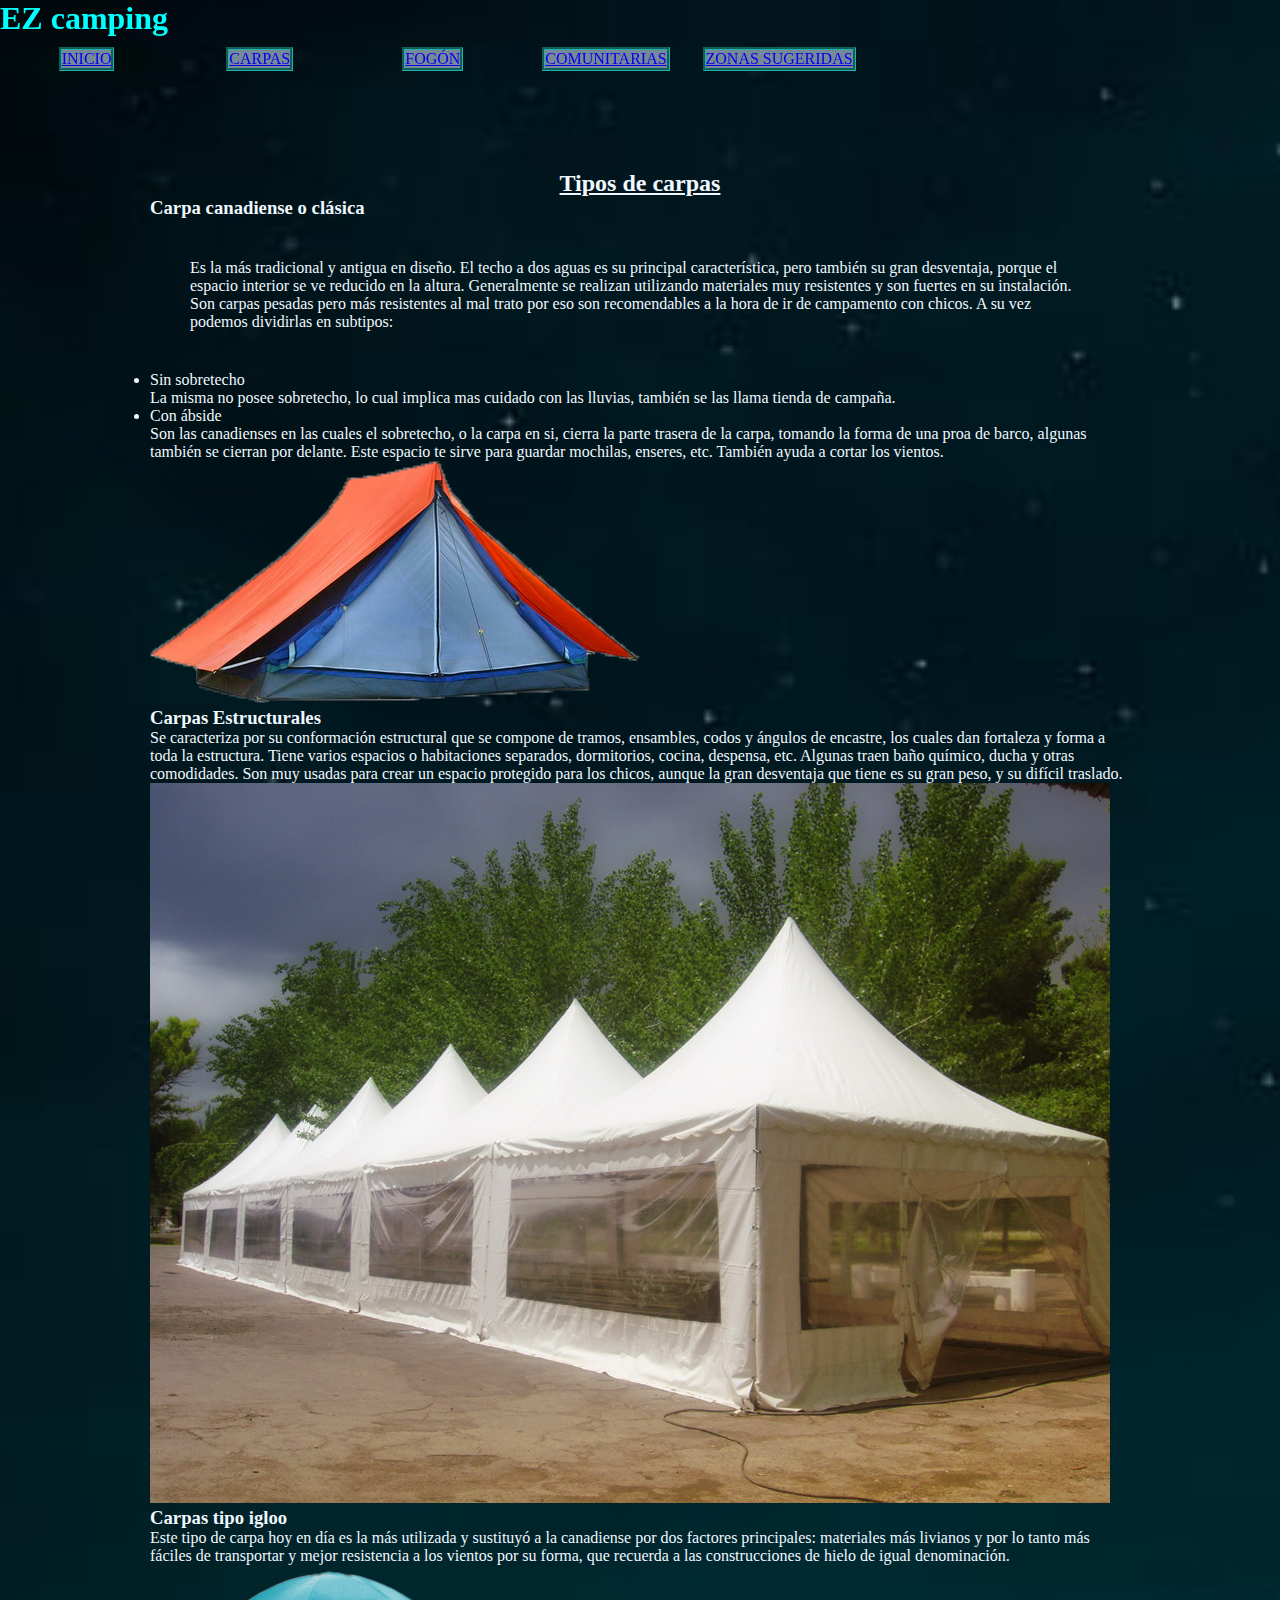
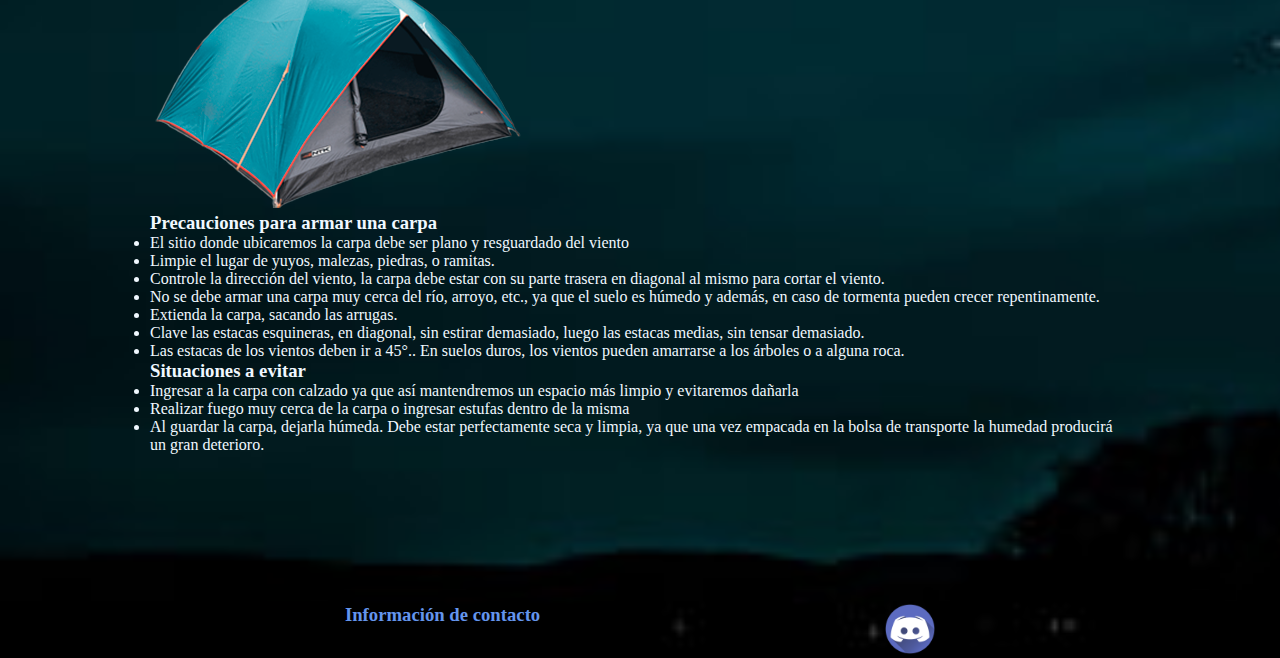
==== pages/carpas.html @ 188e1466 "primer commit" ====
<!DOCTYPE html>
<html lang="en">
<head>
    <meta charset="UTF-8">
    <meta http-equiv="X-UA-Compatible" content="IE=edge">
    <meta name="viewport" content="width=device-width, initial-scale=1.0">
    <link rel="stylesheet" href="../style.css">

    <link rel="preconnect" href="https://fonts.googleapis.com">
    <link rel="preconnect" href="https://fonts.googleapis.com">
    <link rel="preconnect" href="https://fonts.gstatic.com" crossorigin>
    <link href="https://fonts.googleapis.com/css2?family=Hind+Guntur:wght@400;600;700&display=swap" rel="stylesheet">

<link rel="shortcut icon" href="../imgs/icoweb.png" type="image/x-icon">
    <title>EZ Camping</title>
</head>
<body>
    <header>
        <h1 class="titulo">EZ camping</h1>
        <nav class="barranav padre-grid">
            <a class="barranav1 b1" href="../index.html">INICIO</a>
            <a class="barranav1 b2" href="carpas.html">CARPAS</a>
            <a class="barranav1 b3" href="fogon.html">FOGÓN</a>
            <a class="barranav1 b4" href="comunitarias.html">COMUNITARIAS</a>
            <a class="barranav1 b5" href="zonas.html">ZONAS SUGERIDAS</a>
       </nav>
    </header>

    <main class="principal2">
        <h2 class="subtitulo">Tipos de carpas</h2> 
        <h3>Carpa canadiense o clásica</h3>   
        <p class="info">Es la más tradicional y antigua en diseño. El techo a dos aguas es su principal característica, pero también su gran desventaja, porque el espacio interior se ve reducido en la altura. Generalmente se realizan utilizando materiales muy resistentes y son fuertes en su instalación.
        Son carpas pesadas pero más resistentes al mal trato por eso son recomendables a la hora de ir de campamento con chicos. A su vez podemos dividirlas en subtipos:</p>
            <ul>
                <li>Sin sobretecho</li>
                <p>La misma no posee sobretecho, lo cual implica mas cuidado con las lluvias, también se las llama tienda de campaña.</p>
                <li>Con ábside</li>
                <p>Son las canadienses en las cuales el sobretecho, o la carpa en si, cierra la parte trasera de la carpa, tomando la forma de una proa de barco, algunas también se cierran por delante. Este espacio te sirve para guardar mochilas, enseres, etc. También ayuda a cortar los vientos.</p>
            </ul>
            <img class="imgc" src="../imgs/carpa-canadiense.png" alt="ilustración de carpa canadiense">
            
        <h3>Carpas Estructurales</h3>
        <p>Se caracteriza por su conformación estructural que se compone de tramos, ensambles, codos y ángulos de encastre, los cuales dan fortaleza y forma a toda la estructura. Tiene varios espacios o habitaciones separados, dormitorios, cocina, despensa, etc. Algunas traen baño químico, ducha y otras comodidades. Son muy usadas para crear un espacio protegido para los chicos, aunque la gran desventaja que tiene es su gran peso, y su difícil traslado.</p>
        <img class="imgc" src="../imgs/carpaestructural.jpg" alt="ilustración de carpa estructural amplia con un fondo arbolado" class="ilustraciones">
        <h3>Carpas tipo igloo</h3>
        <p>Este tipo de carpa hoy en día es la más utilizada y sustituyó a la canadiense por dos factores principales: materiales más livianos y por lo tanto más fáciles de transportar y mejor resistencia a los vientos por su forma, que recuerda a las construcciones de hielo de igual denominación.</p>
        <img class="imgc" src="../imgs/carpaigloo.png" alt="ilustración carpa igloo">
        <h3>Precauciones para armar una carpa</h3>
        <ul>
            <li>El sitio donde ubicaremos la carpa debe ser plano y resguardado del viento</li>
            <li>Limpie el lugar de yuyos, malezas, piedras, o ramitas.</li>
            <li>Controle la dirección del viento, la carpa debe estar con su parte trasera en diagonal al mismo para cortar el viento.</li>
            <li>No se debe armar una carpa muy cerca del río, arroyo, etc., ya que el suelo es húmedo y además, en caso de tormenta pueden crecer repentinamente.</li>
            <li>Extienda la carpa, sacando las arrugas.</li>
            <li>Clave las estacas esquineras, en diagonal, sin estirar demasiado, luego las estacas medias, sin tensar demasiado.</li>
            <li>Las estacas de los vientos deben ir a 45°.. En suelos duros, los vientos pueden amarrarse a los árboles o a alguna roca.</li>
        </ul>
        <h3>Situaciones a evitar</h3>
        <ul>
            <li>Ingresar a la carpa con calzado ya que así mantendremos un espacio más limpio y evitaremos dañarla</li>
            <li>Realizar fuego muy cerca de la carpa o ingresar estufas dentro de la misma</li>
            <li>Al guardar la carpa, dejarla húmeda. Debe estar perfectamente seca y limpia, ya que una vez empacada en la bolsa de transporte la humedad producirá un gran deterioro.</li>
            
        </ul>


        
     </main>

     <footer>
        <h3 class="contacto">Información de contacto</h3>
        <a href="http://www.discord.com" target="_blank"><img src="../imgs/ds.png" alt="icono redireccionable a servidor de discord personal" class="dsico"></a>
        <!-- modidficar dirección a red/contacto. Por ahora link absoluto -->
    </footer>

    
</body>
</html>
---- style.css ----
*{padding: 0;
margin: 0;
}
body{
    background-image: url(./imgs/wpnight.jpg);
    background-repeat: no-repeat;
    background-size: cover;
}
.titulo{
    color: aqua;
}
.subtitulo{
    text-align: center;
    color: aliceblue;
    text-decoration: underline;
    padding-top: 20px;
}

header{position: fixed;
}
barranav{
    display: flex;
    flex-direction: row;
    flex-wrap: wrap;
}
.barranav1{
    border-style: groove;
    border-color: lightseagreen;
    background-color: lightslategray;
    margin: 10px;
}

.principalc{
    color: aliceblue;
    padding: 150px;
} 

.dsico{
width: 50px;
height: 50px;
}

.info{
    padding: 40px;
   }

.principal2{
    text-align: left;
    color: aliceblue;
    padding: 150px;
}
.contacto{
    color: cornflowerblue;
}
.seccion{
    padding: 150px;
    color: bisque;
    }
.tabla{
    margin-top: 40px;
    border-spacing: 4px;
    border: 4px;
    border-style:ridge;
}
footer{
    display: flex;
    flex-direction: row;
    justify-content: space-evenly;   
}
.padre-grid{
    display: grid;
    grid-template-columns: repeat(5, 1fr);
    grid-template-rows: auto;
    grid-template-areas: "b1 b2 b3 b4 b5";
    justify-items: center;
}
.b1{
    grid-area: b1;
}
.b2{
    grid-area: b2;
}
.b3{
    grid-area: b3;
}
.b4{
    grid-area: b4;
}
.b5{
    grid-area: b5;
}
@media (max-width: 576px){
    .titulo{
        text-align: center;
    }
    .padre-grid{
    grid-template-columns: repeat(5, 1fr);
    grid-template-rows: auto;
    grid-template-areas:"b1" "b2" "b3" "b4" "b5";
    justify-items: left;
    }
    .seccion{
        display: flex;
        flex-wrap: wrap;
    }
    .imgc{
        width: 100%;
    }
    }
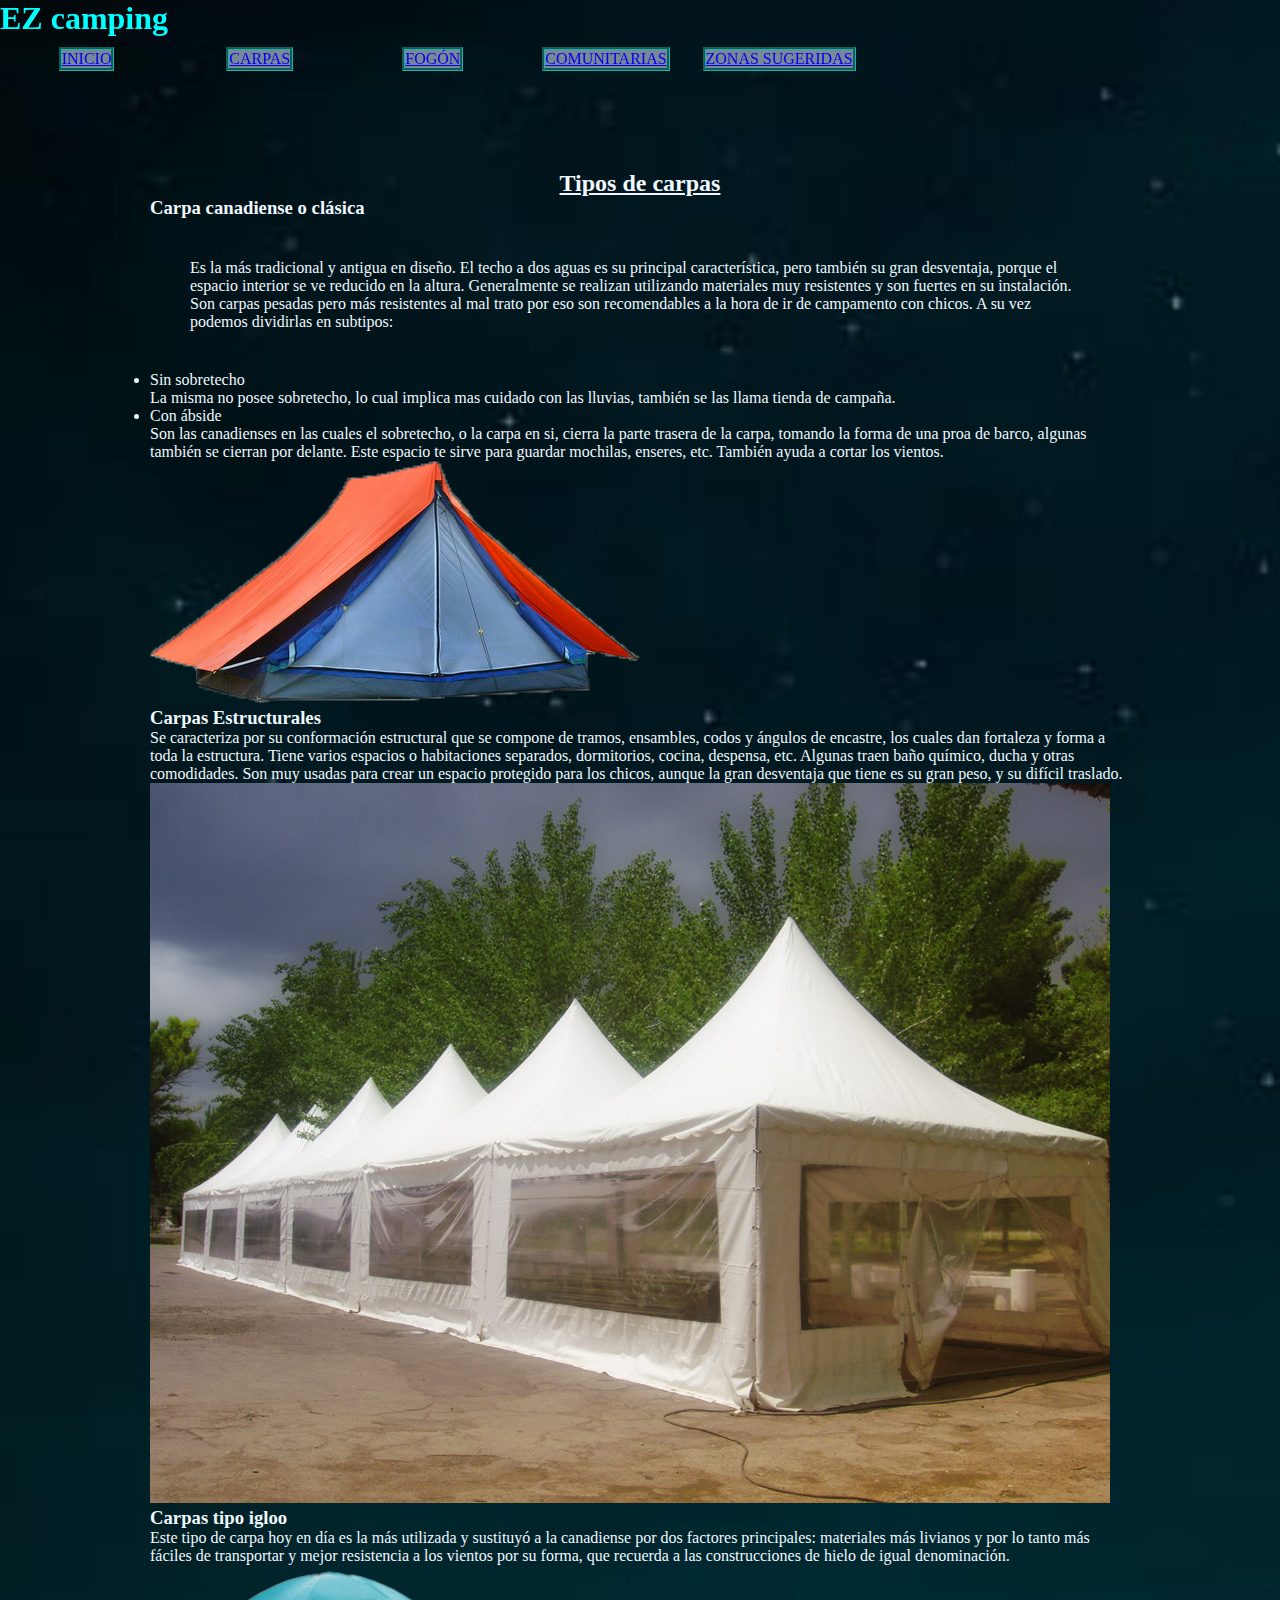
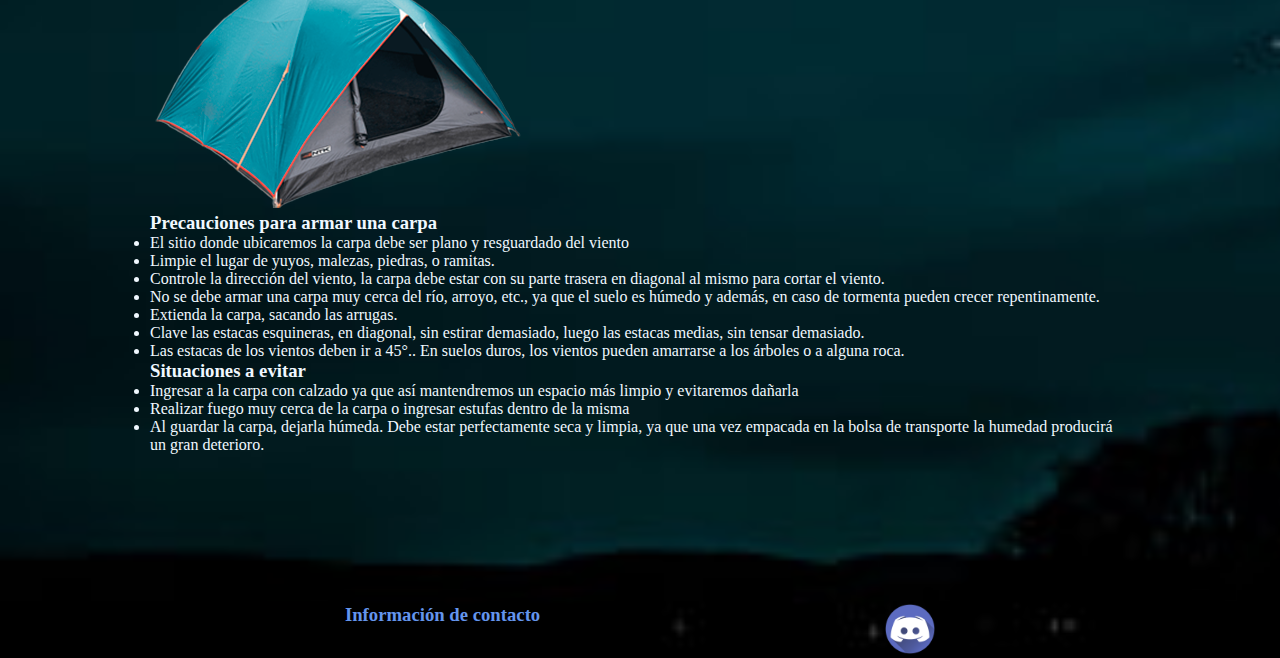
==== commit 23412c61: "lorem commit" ====
--- a/pages/carpas.html
+++ b/pages/carpas.html
@@ -69,8 +69,8 @@
 
      <footer>
         <h3 class="contacto">Información de contacto</h3>
-        <a href="http://www.discord.com" target="_blank"><img src="../imgs/ds.png" alt="icono redireccionable a servidor de discord personal" class="dsico"></a>
-        <!-- modidficar dirección a red/contacto. Por ahora link absoluto -->
+        <a href="https://discord.gg/ctFSPZsP" target="_blank"><img src="../imgs/ds.png" alt="icono redireccionable a servidor de discord personal" class="dsico"></a>
+    
     </footer>
 
     
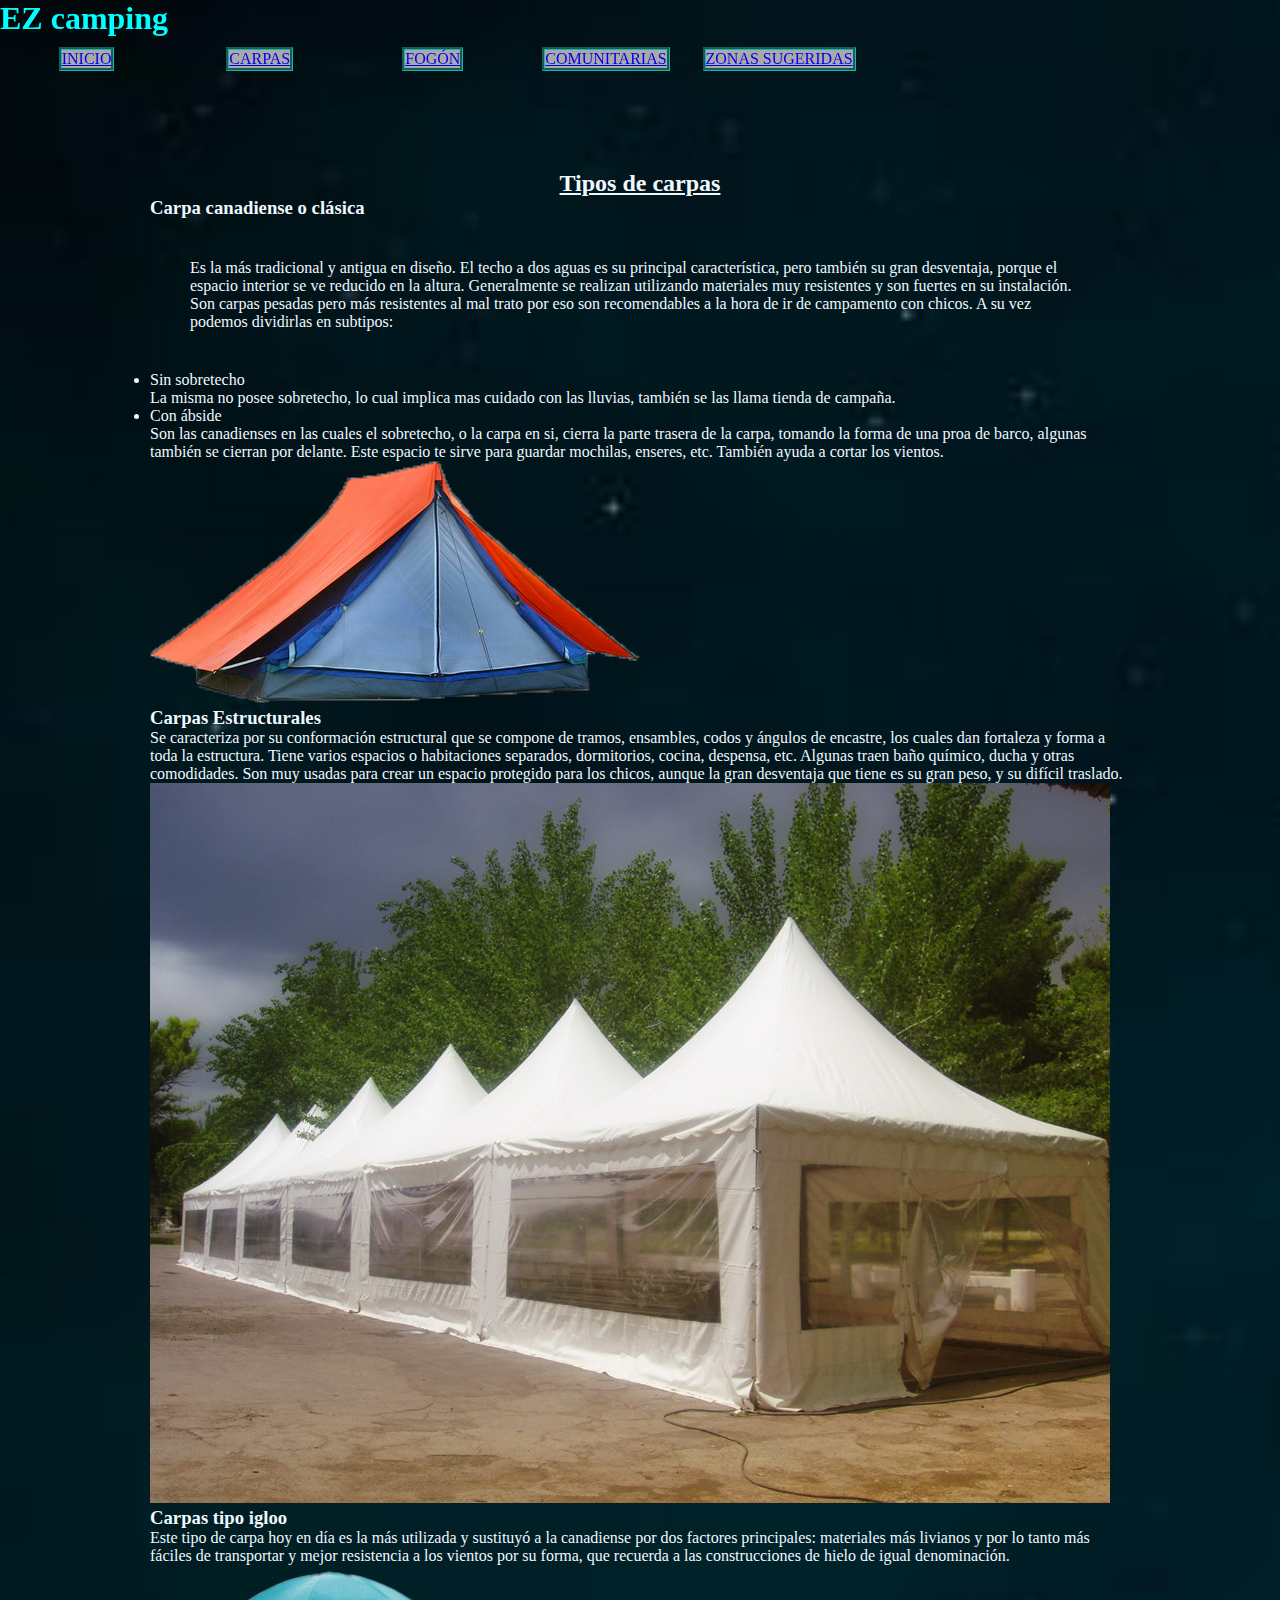
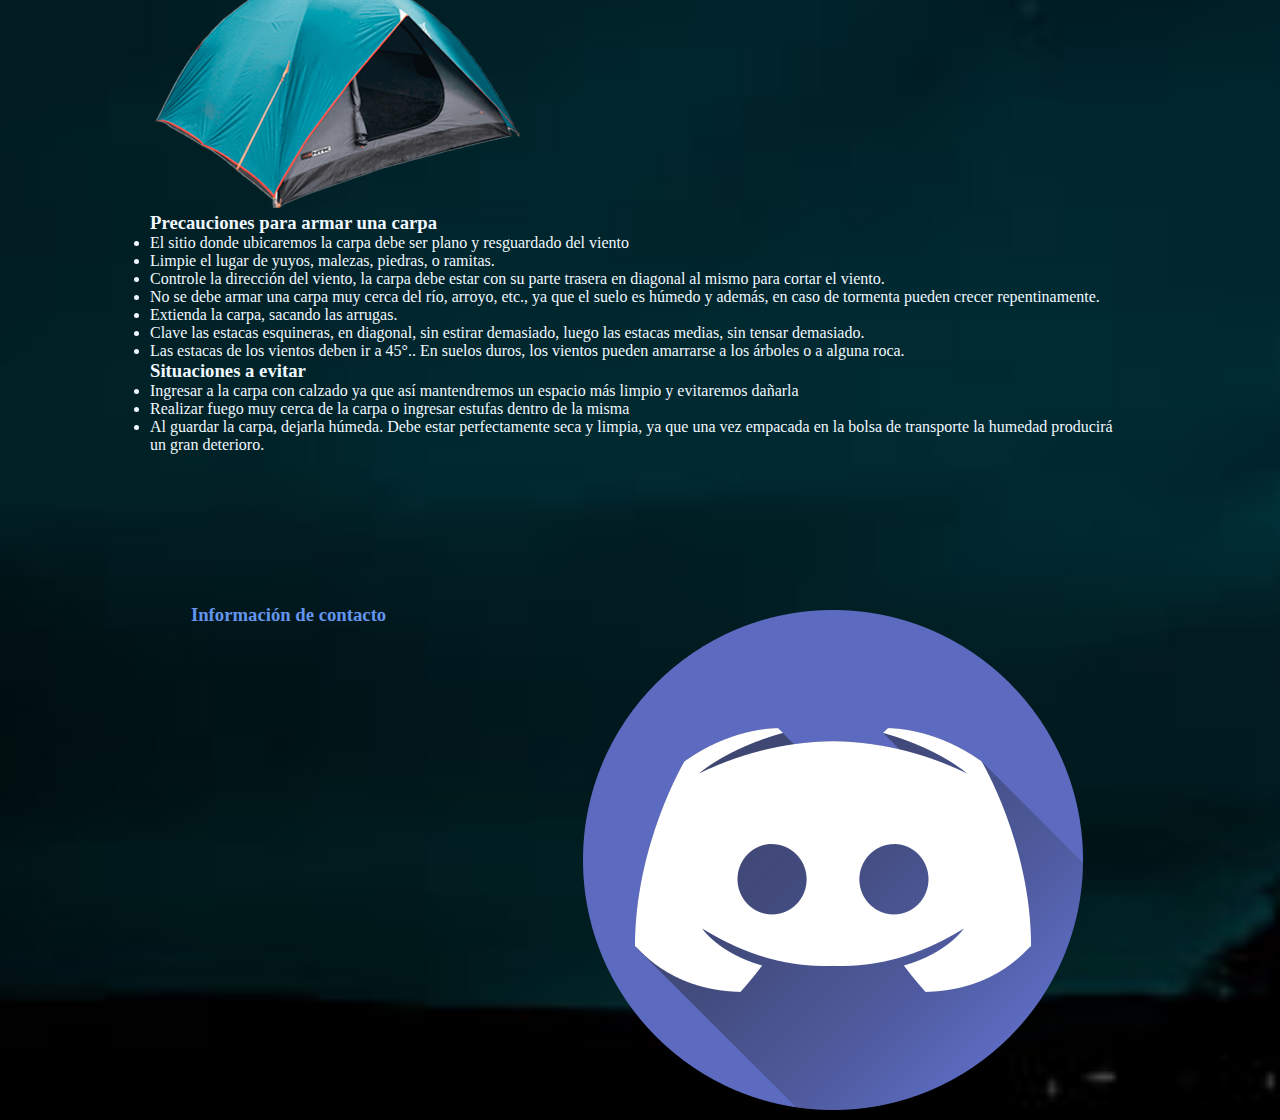
==== commit 560439d5: "1sass" ====
--- a/pages/carpas.html
+++ b/pages/carpas.html
@@ -4,7 +4,8 @@
     <meta charset="UTF-8">
     <meta http-equiv="X-UA-Compatible" content="IE=edge">
     <meta name="viewport" content="width=device-width, initial-scale=1.0">
-    <link rel="stylesheet" href="../style.css">
+    <link href="https://cdn.jsdelivr.net/npm/bootstrap@5.3.0/dist/css/bootstrap.min.css" rel="stylesheet" integrity="sha384-9ndCyUaIbzAi2FUVXJi0CjmCapSmO7SnpJef0486qhLnuZ2cdeRhO02iuK6FUUVM" crossorigin="anonymous">
+    <link rel="stylesheet" href="../css/style.css">
 
     <link rel="preconnect" href="https://fonts.googleapis.com">
     <link rel="preconnect" href="https://fonts.googleapis.com">
@@ -12,7 +13,7 @@
     <link href="https://fonts.googleapis.com/css2?family=Hind+Guntur:wght@400;600;700&display=swap" rel="stylesheet">
 
 <link rel="shortcut icon" href="../imgs/icoweb.png" type="image/x-icon">
-    <title>EZ Camping</title>
+    <title>EZ Camping - Carpas</title>
 </head>
 <body>
     <header>
@@ -73,6 +74,6 @@
     
     </footer>
 
-    
+    <script src="https://cdn.jsdelivr.net/npm/bootstrap@5.3.0/dist/js/bootstrap.bundle.min.js" integrity="sha384-geWF76RCwLtnZ8qwWowPQNguL3RmwHVBC9FhGdlKrxdiJJigb/j/68SIy3Te4Bkz" crossorigin="anonymous"></script>  
 </body>
 </html>--- a/css/style.css
+++ b/css/style.css
@@ -0,0 +1,126 @@
+@import "./abstract/variables";
+@import "./abstract/listas";
+@import "./abstract/maps";
+@import "./componentes/bnavs";
+@import "./componentes/body";
+@import "./componentes/footer";
+@import "./componentes/header";
+@import "./abstract/mixin";
+@import "./abstract/extend";
+* {
+  padding: 0;
+  margin: 0;
+}
+
+h1 {
+  color: aqua;
+}
+
+header {
+  position: fixed;
+}
+
+.barranav1 {
+  border-style: groove;
+  border-color: lightseagreen;
+  background-color: darkgray;
+  margin: 10px;
+}
+
+.subtitulo {
+  text-align: center;
+  color: aliceblue;
+  text-decoration: underline;
+  padding-top: 20px;
+}
+
+body {
+  background-image: url(../imgs/wpnight.jpg);
+  background-repeat: no-repeat;
+  background-size: cover;
+}
+
+.principalc {
+  color: aliceblue;
+  padding: 150px;
+}
+
+.info {
+  padding: 40px;
+}
+
+.principal2 {
+  text-align: left;
+  color: aliceblue;
+  padding: 150px;
+}
+
+.contacto {
+  color: cornflowerblue;
+}
+
+.seccion {
+  padding: 150px;
+  color: bisque;
+}
+
+.tabla {
+  margin-top: 40px;
+  border-spacing: 4px;
+  border: 4px;
+  border-style: ridge;
+}
+
+.padre-grid {
+  display: grid;
+  grid-template-columns: repeat(5, 1fr);
+  grid-template-rows: auto;
+  grid-template-areas: "b1 b2 b3 b4 b5";
+  justify-items: center;
+}
+
+.b1 {
+  grid-area: b1;
+}
+
+.b2 {
+  grid-area: b2;
+}
+
+.b3 {
+  grid-area: b3;
+}
+
+.b4 {
+  grid-area: b4;
+}
+
+.b5 {
+  grid-area: b5;
+}
+
+@media (max-width: 576px) {
+  .titulo {
+    text-align: center;
+  }
+  .padre-grid {
+    display: flex;
+    justify-content: center;
+    align-items: center;
+    flex-wrap: wrap;
+  }
+  .seccion {
+    display: flex;
+    flex-wrap: wrap;
+  }
+  .imgc {
+    width: 100%;
+  }
+}
+footer {
+  display: flex;
+  flex-direction: row;
+  justify-content: space-evenly;
+}
+
+/*# sourceMappingURL=style.css.map */
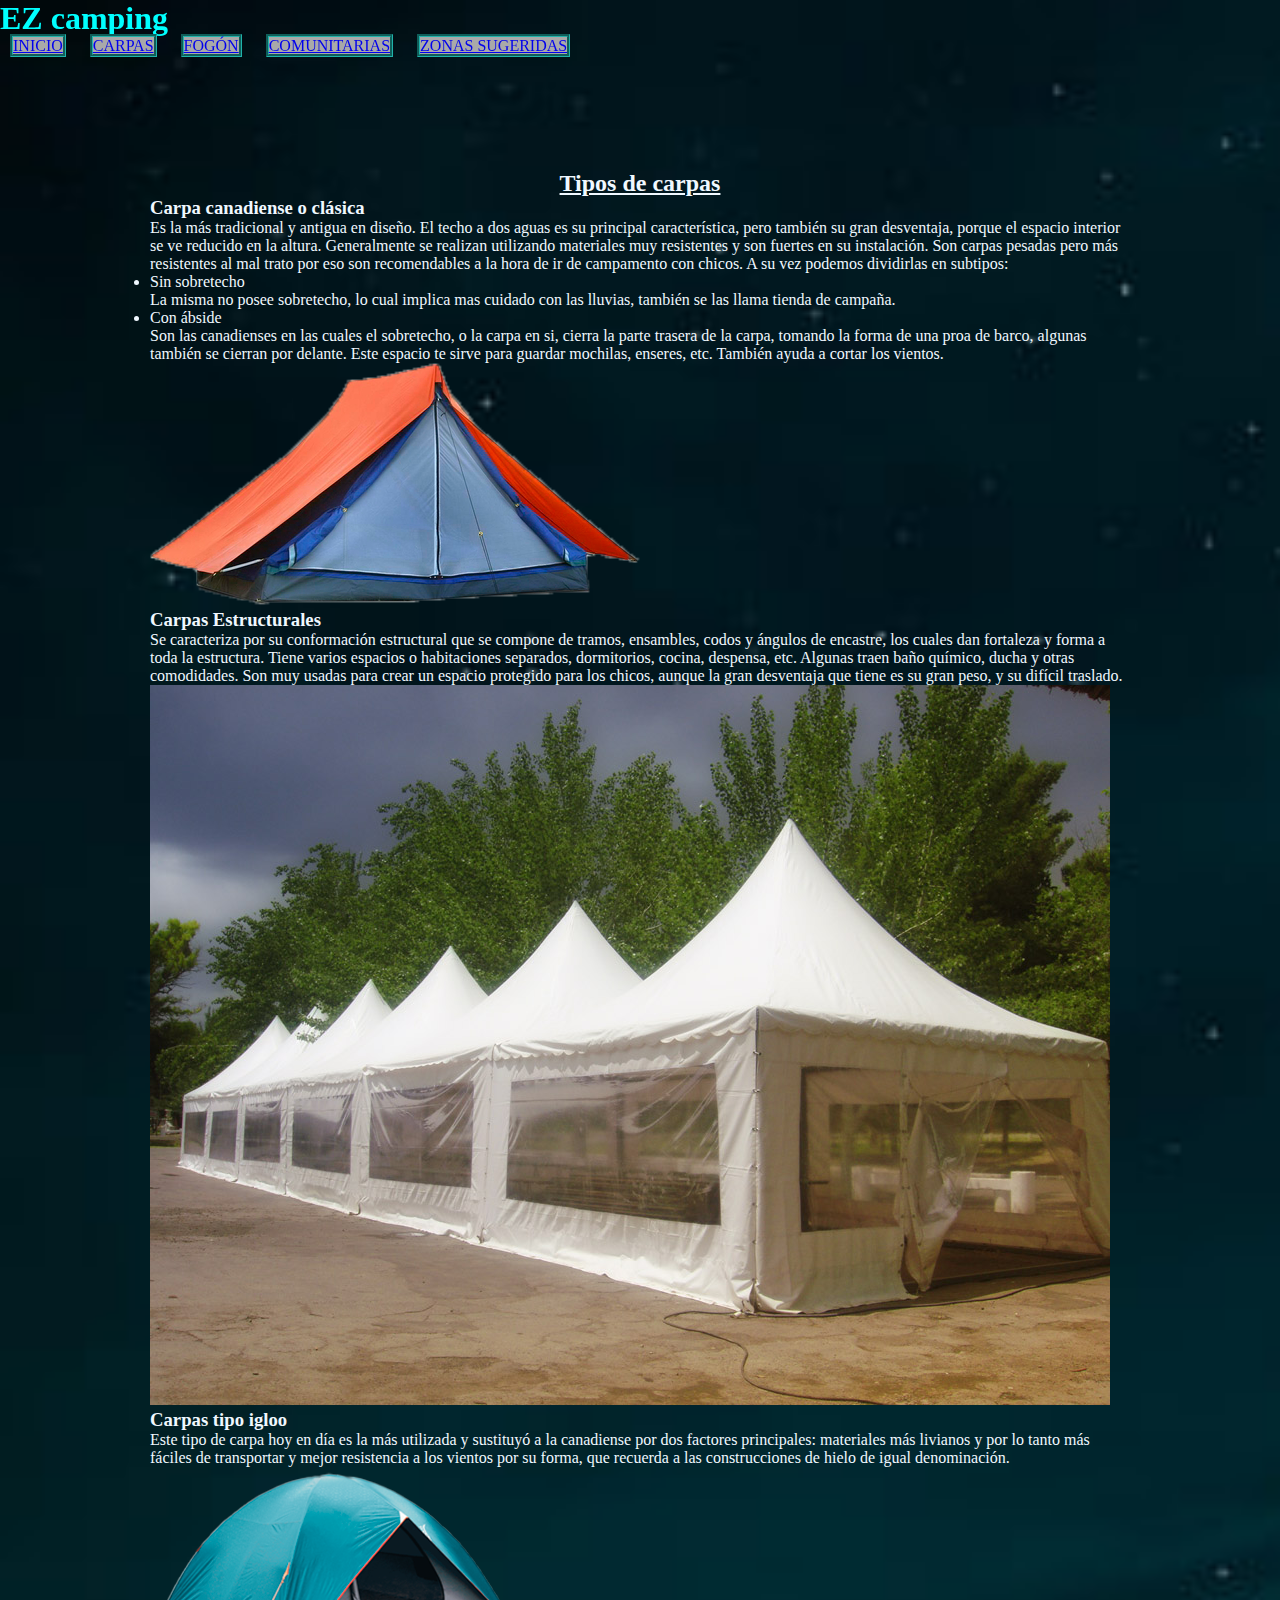
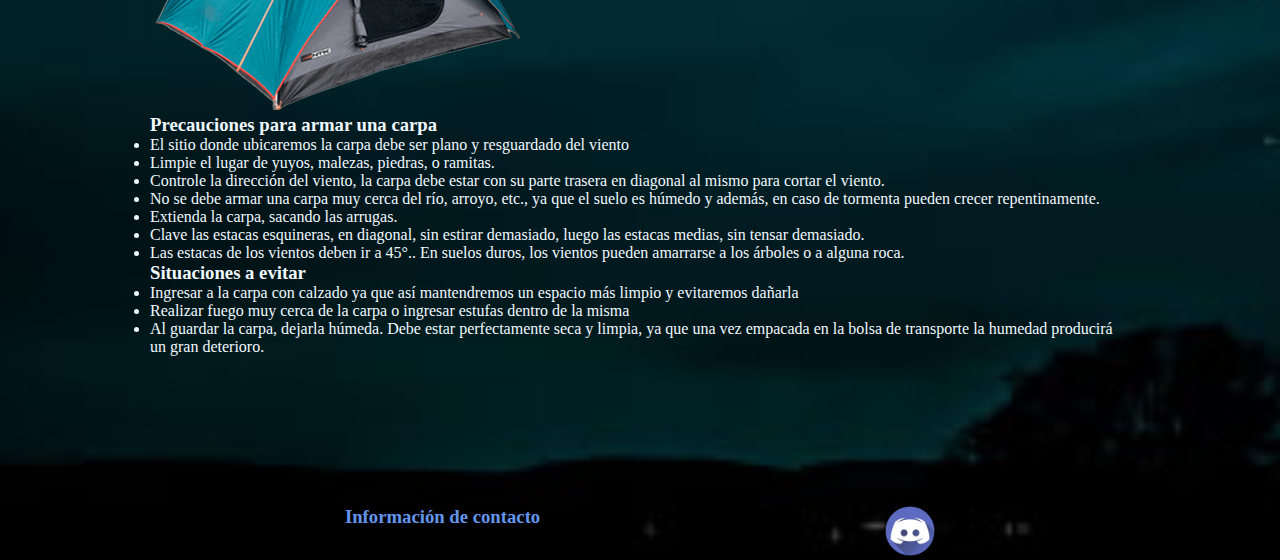
==== commit 2fbca272: "sasskw" ====
--- a/pages/carpas.html
+++ b/pages/carpas.html
@@ -4,6 +4,7 @@
     <meta charset="UTF-8">
     <meta http-equiv="X-UA-Compatible" content="IE=edge">
     <meta name="viewport" content="width=device-width, initial-scale=1.0">
+    <meta name="keywords" content="Campamento, vida en la naturaleza, organización de campamento, actividades al aire libre">
     <link href="https://cdn.jsdelivr.net/npm/bootstrap@5.3.0/dist/css/bootstrap.min.css" rel="stylesheet" integrity="sha384-9ndCyUaIbzAi2FUVXJi0CjmCapSmO7SnpJef0486qhLnuZ2cdeRhO02iuK6FUUVM" crossorigin="anonymous">
     <link rel="stylesheet" href="../css/style.css">
 
--- a/css/style.css
+++ b/css/style.css
@@ -1,37 +1,6 @@
-@import "./abstract/variables";
-@import "./abstract/listas";
-@import "./abstract/maps";
-@import "./componentes/bnavs";
-@import "./componentes/body";
-@import "./componentes/footer";
-@import "./componentes/header";
-@import "./abstract/mixin";
-@import "./abstract/extend";
 * {
   padding: 0;
   margin: 0;
-}
-
-h1 {
-  color: aqua;
-}
-
-header {
-  position: fixed;
-}
-
-.barranav1 {
-  border-style: groove;
-  border-color: lightseagreen;
-  background-color: darkgray;
-  margin: 10px;
-}
-
-.subtitulo {
-  text-align: center;
-  color: aliceblue;
-  text-decoration: underline;
-  padding-top: 20px;
 }
 
 body {
@@ -39,64 +8,88 @@
   background-repeat: no-repeat;
   background-size: cover;
 }
-
-.principalc {
+body h1 {
+  color: aqua;
+}
+body .subtitulo {
+  text-align: center;
+  color: aliceblue;
+  text-decoration: underline;
+  padding-top: 20px;
+}
+body .principalc {
   color: aliceblue;
   padding: 150px;
 }
-
-.info {
+body .principalc .info {
   padding: 40px;
 }
-
-.principal2 {
+body .principalc .principal2 {
   text-align: left;
   color: aliceblue;
   padding: 150px;
 }
-
-.contacto {
-  color: cornflowerblue;
-}
-
-.seccion {
-  padding: 150px;
-  color: bisque;
-}
-
-.tabla {
+body .principalc .tabla {
   margin-top: 40px;
   border-spacing: 4px;
   border: 4px;
   border-style: ridge;
 }
-
-.padre-grid {
+body .principalc .padre-grid {
   display: grid;
   grid-template-columns: repeat(5, 1fr);
   grid-template-rows: auto;
   grid-template-areas: "b1 b2 b3 b4 b5";
   justify-items: center;
 }
-
-.b1 {
+body .principalc .b1 {
   grid-area: b1;
 }
-
-.b2 {
+body .principalc .b2 {
   grid-area: b2;
 }
-
-.b3 {
+body .principalc .b3 {
   grid-area: b3;
 }
-
-.b4 {
+body .principalc .b4 {
   grid-area: b4;
 }
+body .principalc .b5 {
+  grid-area: b5;
+}
 
-.b5 {
-  grid-area: b5;
+footer {
+  display: flex;
+  flex-direction: Row;
+  justify-content: space-evenly;
+}
+footer .dsico {
+  width: 50px;
+  height: 50px;
+}
+footer .contacto {
+  color: cornflowerblue;
+}
+
+header {
+  position: fixed;
+}
+header .barranav1 {
+  border-style: groove;
+  border-color: lightseagreen;
+  background-color: darkgray;
+  margin: 10px;
+}
+
+main {
+  text-align: left;
+  color: aliceblue;
+  padding: 150px;
+}
+
+.seccion {
+  padding: 150px;
+  color: bisque;
 }
 
 @media (max-width: 576px) {
@@ -117,10 +110,5 @@
     width: 100%;
   }
 }
-footer {
-  display: flex;
-  flex-direction: row;
-  justify-content: space-evenly;
-}
 
 /*# sourceMappingURL=style.css.map */
